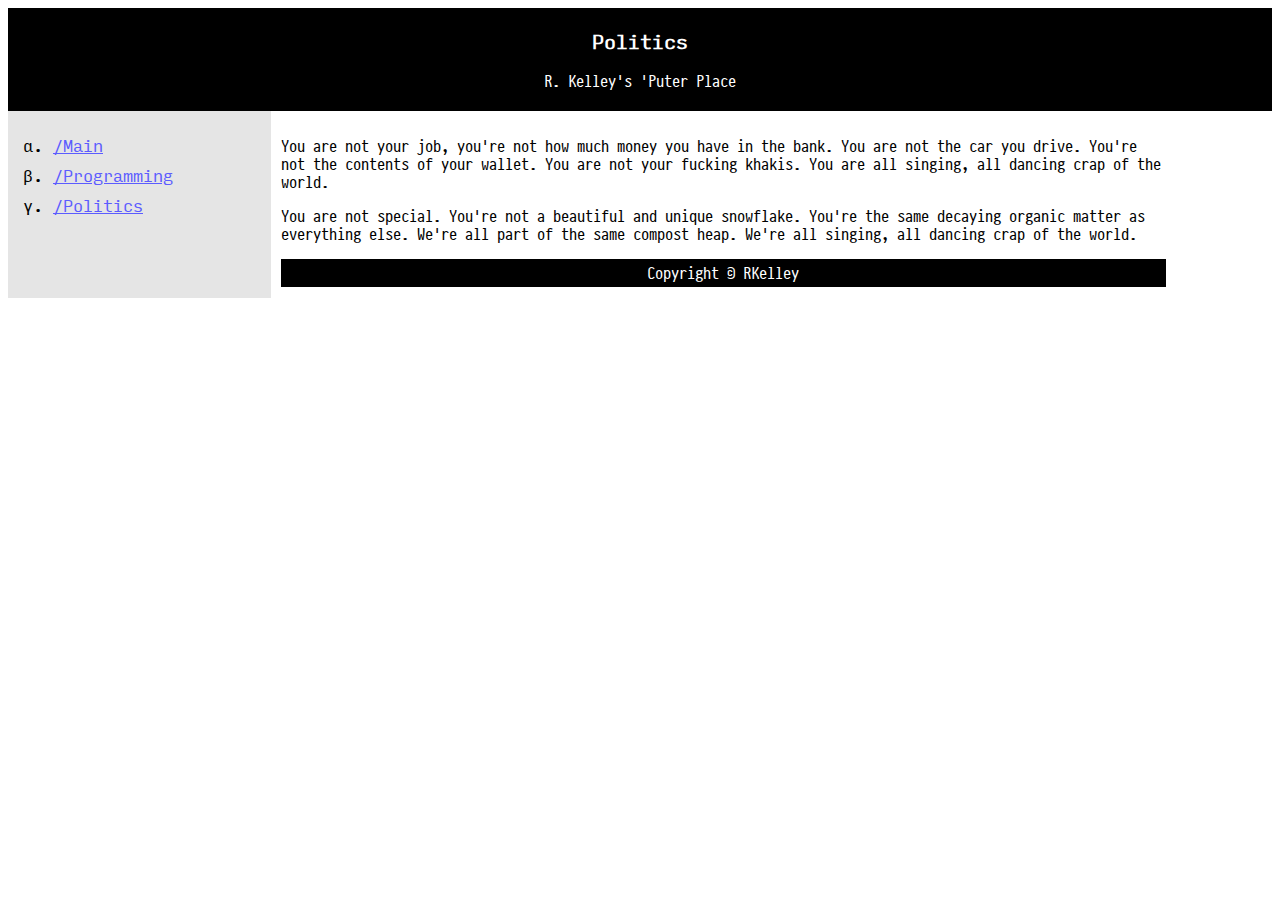
==== politics.html @ a2506b9a "freenet simple static site, retro style" ====
<html xmlns="http://www.w3.org/1999/xhtml">
<head>
	<title>I Am R. Kelley - On Politics</title>
	<meta name="description" content="page summary"/>
	<link rel="stylesheet" type="text/css" href="superfly.css">
</head>
<body>
	<div class="skeleton">
		<div id="header">
			<h3>Politics</h3>
			<p>R. Kelley's 'Puter Place</p>
		</div>

		<div id="nav">
			<ul>
				<li>
					<a href="/">/Main</a>
				</li>
				<li>
					<a href="/programming">/Programming</a>
				</li>
				<li>
					<a href="/politics">/Politics</a>
				</li>
			</ul>
		</div>

	<div class="content-section">
		<p>You are not your job, you're not how much money you have in the bank. You are not the car you drive. You're not the contents of your wallet. You are not your fucking khakis. You are all singing, all dancing crap of the world.
		</p>

		<p>
			You are not special. You're not a beautiful and unique snowflake. You're the same decaying organic matter as everything else. We're all part of the same compost heap. We're all singing, all dancing crap of the world.
		</p>

		<div id="footer">
			Copyright © RKelley
		</div>
	</body>
</html>
---- superfly.css ----
@font-face {
    font-family: "Input Mono";
    src: url(assets/fonts/InputMono-Regular.ttf) format("truetype");
}
@font-face {
    font-family: "Pragmata Pro";
    src: url(assets/fonts/PragmataPro.ttf) format("truetype");
}
body{
	font-family: "Pragmata Pro";
}

#nav li a{
	color: rgb(92, 92, 255)
}

#nav li{
	list-style-type: lower-greek;
}

h1,h2,h3,h4,h5,h6, #nav{
	font-family: "Input Mono"
}


#header {
    background-color:black;
    color:white;
    text-align:center;
    padding:5px;
}

#nav {
    line-height:30px;
    background-color: rgb(229, 229, 229);
    height:20%;
    width:20%;
    float:left;
    text-align: left;
    padding:5px;
}

.content-section {
    width:70%;
    float:left;
    padding:10px;
}

#programming-header{
	color: rgb(0, 255, 0);
}

#footer {
    background-color:black;
    color:white;
    clear:both;
    text-align:center;
    padding:5px;
}
</style>
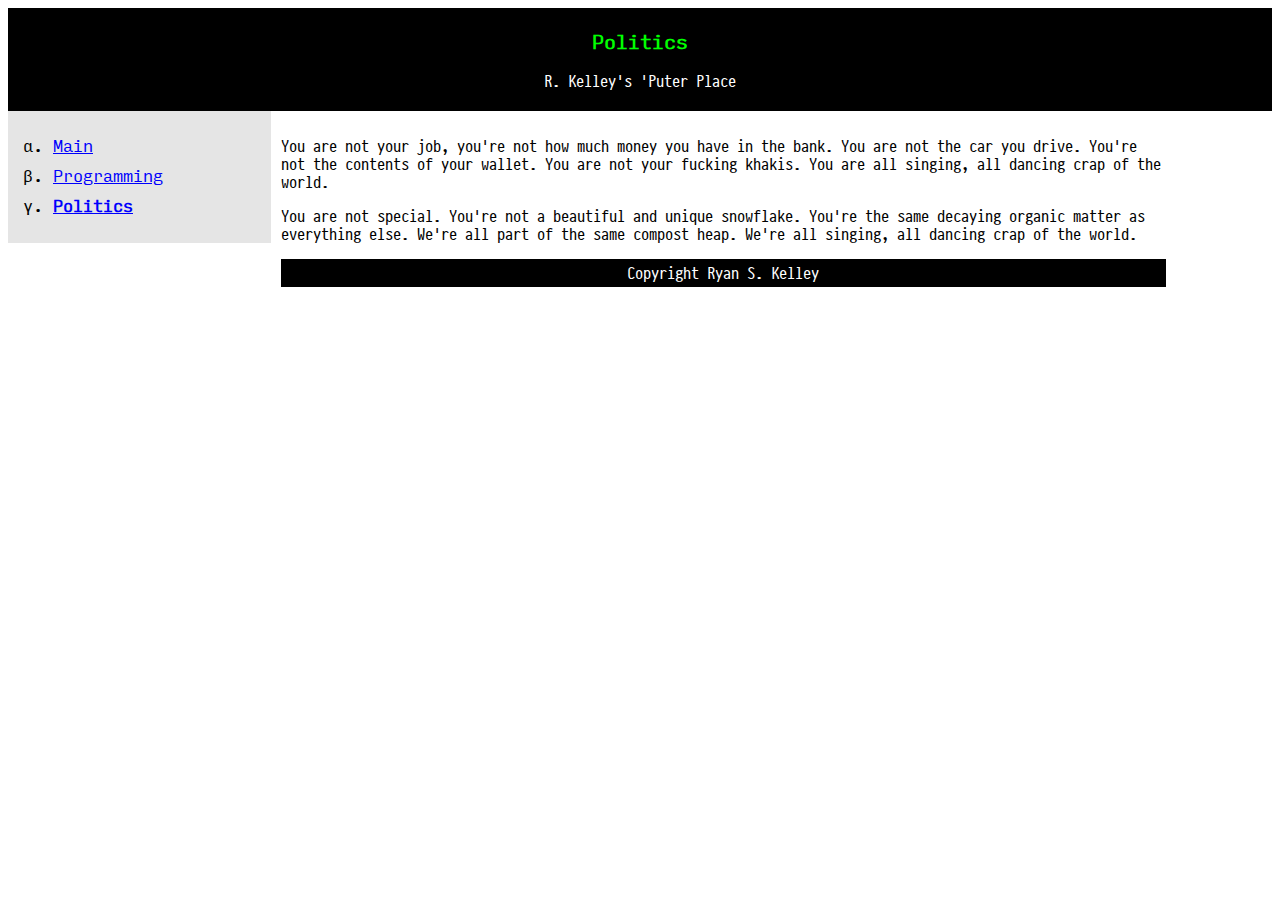
==== commit 3b914464: "fixed links and adding resume.html" ====
--- a/politics.html
+++ b/politics.html
@@ -7,20 +7,20 @@
 <body>
 	<div class="skeleton">
 		<div id="header">
-			<h3>Politics</h3>
+			<h3 id="programming-header">Politics</h3>
 			<p>R. Kelley's 'Puter Place</p>
 		</div>
 
 		<div id="nav">
 			<ul>
 				<li>
-					<a href="/">/Main</a>
+					<a href="index.html">Main</a>
 				</li>
 				<li>
-					<a href="/programming">/Programming</a>
+					<a href="programming.html">Programming</a>
 				</li>
 				<li>
-					<a href="/politics">/Politics</a>
+					<b><a href="politics.html">Politics</a></b>
 				</li>
 			</ul>
 		</div>
@@ -34,7 +34,7 @@
 		</p>
 
 		<div id="footer">
-			Copyright © RKelley
+			Copyright Ryan S. Kelley
 		</div>
 	</body>
 </html>--- a/superfly.css
+++ b/superfly.css
@@ -11,7 +11,15 @@
 }
 
 #nav li a{
-	color: rgb(92, 92, 255)
+    color: rgb(0,0,252);
+}
+
+#nav li a:hover{
+    font-weight: bold;
+}
+
+a:visited{
+    color: rgb(173, 216, 230) !important;
 }
 
 #nav li{
@@ -19,22 +27,23 @@
 }
 
 h1,h2,h3,h4,h5,h6, #nav{
-	font-family: "Input Mono"
+	font-family: "Input Mono";
 }
 
 
 #header {
     background-color:black;
-    color:white;
+    color: white;
     text-align:center;
-    padding:5px;
+    padding: 5px;
 }
 
 #nav {
     line-height:30px;
     background-color: rgb(229, 229, 229);
-    height:20%;
+/*    height:20%;*/
     width:20%;
+    min-width: 180px;
     float:left;
     text-align: left;
     padding:5px;
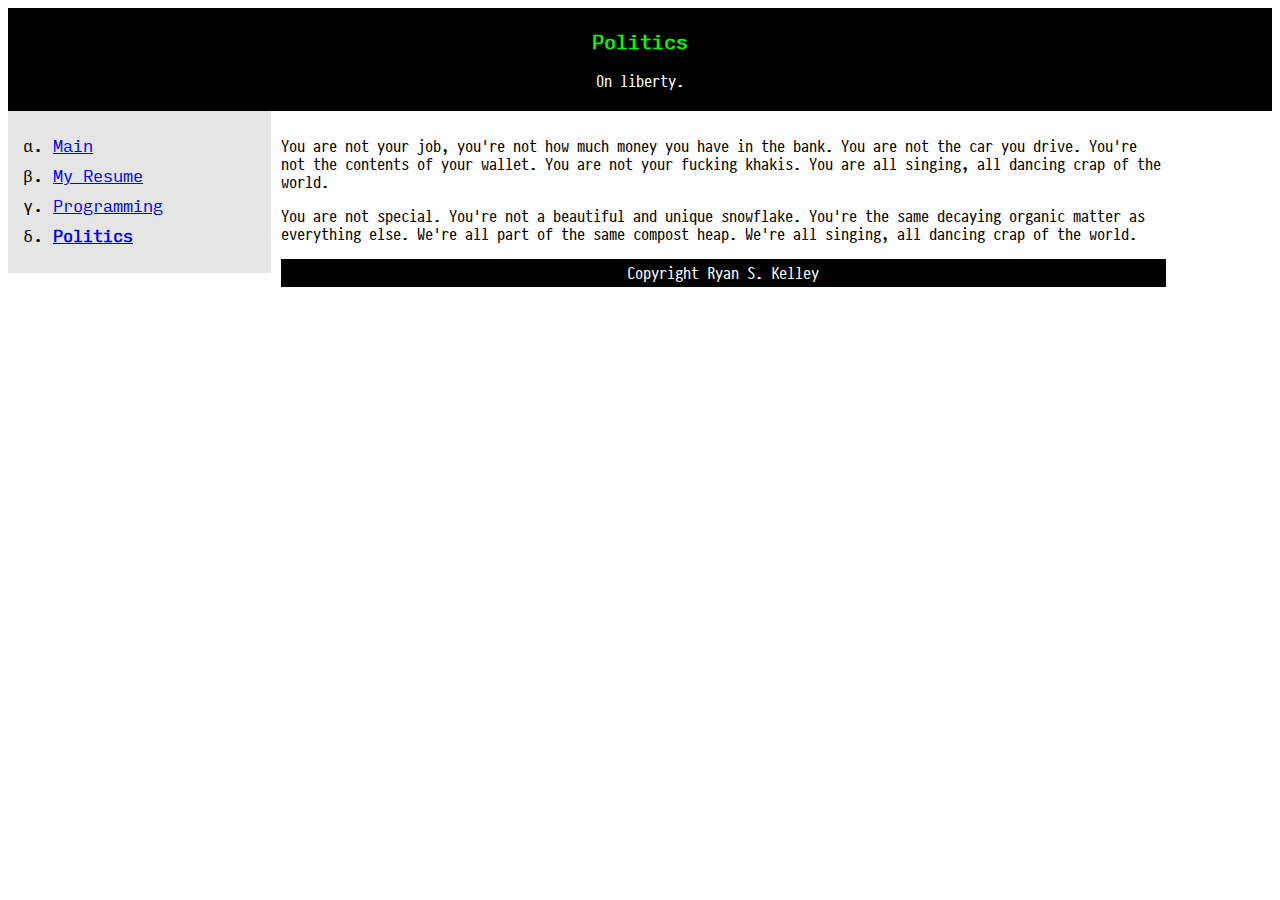
==== commit a657be63: "fixed static nav bar, added new header captions, republished site. All pages are static, total file " ====
--- a/politics.html
+++ b/politics.html
@@ -8,13 +8,16 @@
 	<div class="skeleton">
 		<div id="header">
 			<h3 id="programming-header">Politics</h3>
-			<p>R. Kelley's 'Puter Place</p>
+			<p>On liberty.</p>
 		</div>
 
 		<div id="nav">
 			<ul>
 				<li>
 					<a href="index.html">Main</a>
+				</li>
+				<li>
+					<a href="resume.html">My Resume</a>
 				</li>
 				<li>
 					<a href="programming.html">Programming</a>
@@ -25,16 +28,16 @@
 			</ul>
 		</div>
 
-	<div class="content-section">
-		<p>You are not your job, you're not how much money you have in the bank. You are not the car you drive. You're not the contents of your wallet. You are not your fucking khakis. You are all singing, all dancing crap of the world.
-		</p>
+		<div class="content-section">
+			<p>You are not your job, you're not how much money you have in the bank. You are not the car you drive. You're not the contents of your wallet. You are not your fucking khakis. You are all singing, all dancing crap of the world.
+			</p>
 
-		<p>
-			You are not special. You're not a beautiful and unique snowflake. You're the same decaying organic matter as everything else. We're all part of the same compost heap. We're all singing, all dancing crap of the world.
-		</p>
+			<p>
+				You are not special. You're not a beautiful and unique snowflake. You're the same decaying organic matter as everything else. We're all part of the same compost heap. We're all singing, all dancing crap of the world.
+			</p>
 
-		<div id="footer">
-			Copyright Ryan S. Kelley
-		</div>
-	</body>
-</html>+			<div id="footer">
+				Copyright Ryan S. Kelley
+			</div>
+		</body>
+		</html>--- a/superfly.css
+++ b/superfly.css
@@ -65,5 +65,4 @@
     clear:both;
     text-align:center;
     padding:5px;
-}
-</style>+}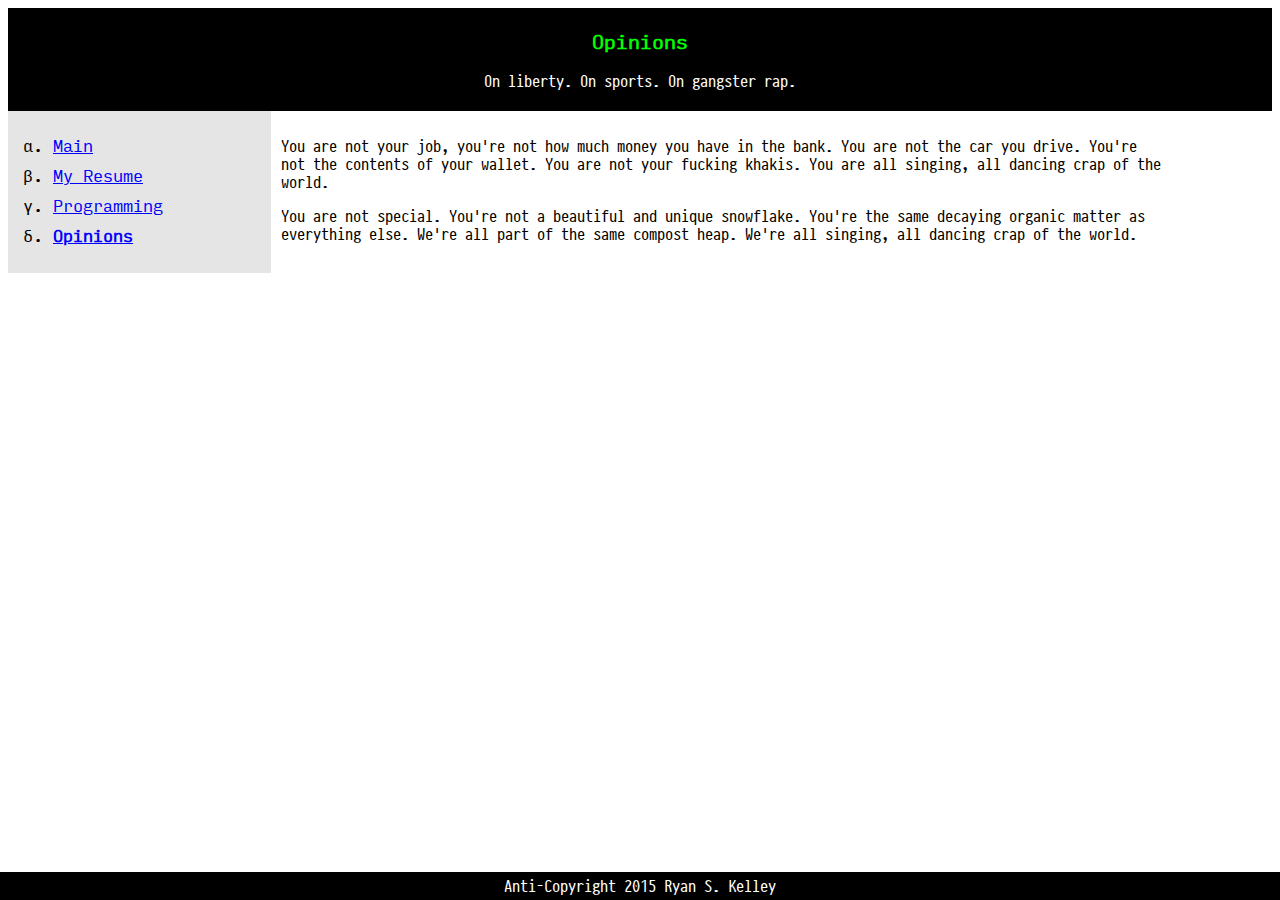
==== commit 0cff9b01: "pinned footer to bottom of page" ====
--- a/politics.html
+++ b/politics.html
@@ -7,8 +7,8 @@
 <body>
 	<div class="skeleton">
 		<div id="header">
-			<h3 id="programming-header">Politics</h3>
-			<p>On liberty.</p>
+			<h3 id="programming-header">Opinions</h3>
+			<p>On liberty. On sports. On gangster rap.</p>
 		</div>
 
 		<div id="nav">
@@ -23,7 +23,7 @@
 					<a href="programming.html">Programming</a>
 				</li>
 				<li>
-					<b><a href="politics.html">Politics</a></b>
+					<b><a href="politics.html">Opinions</a></b>
 				</li>
 			</ul>
 		</div>
@@ -35,9 +35,9 @@
 			<p>
 				You are not special. You're not a beautiful and unique snowflake. You're the same decaying organic matter as everything else. We're all part of the same compost heap. We're all singing, all dancing crap of the world.
 			</p>
-
+</div>
 			<div id="footer">
-				Copyright Ryan S. Kelley
+				Anti-Copyright 2015 Ryan S. Kelley
 			</div>
 		</body>
 		</html>--- a/superfly.css
+++ b/superfly.css
@@ -65,4 +65,8 @@
     clear:both;
     text-align:center;
     padding:5px;
+    position: absolute;
+  right: 0;
+  bottom: 0;
+  left: 0;
 }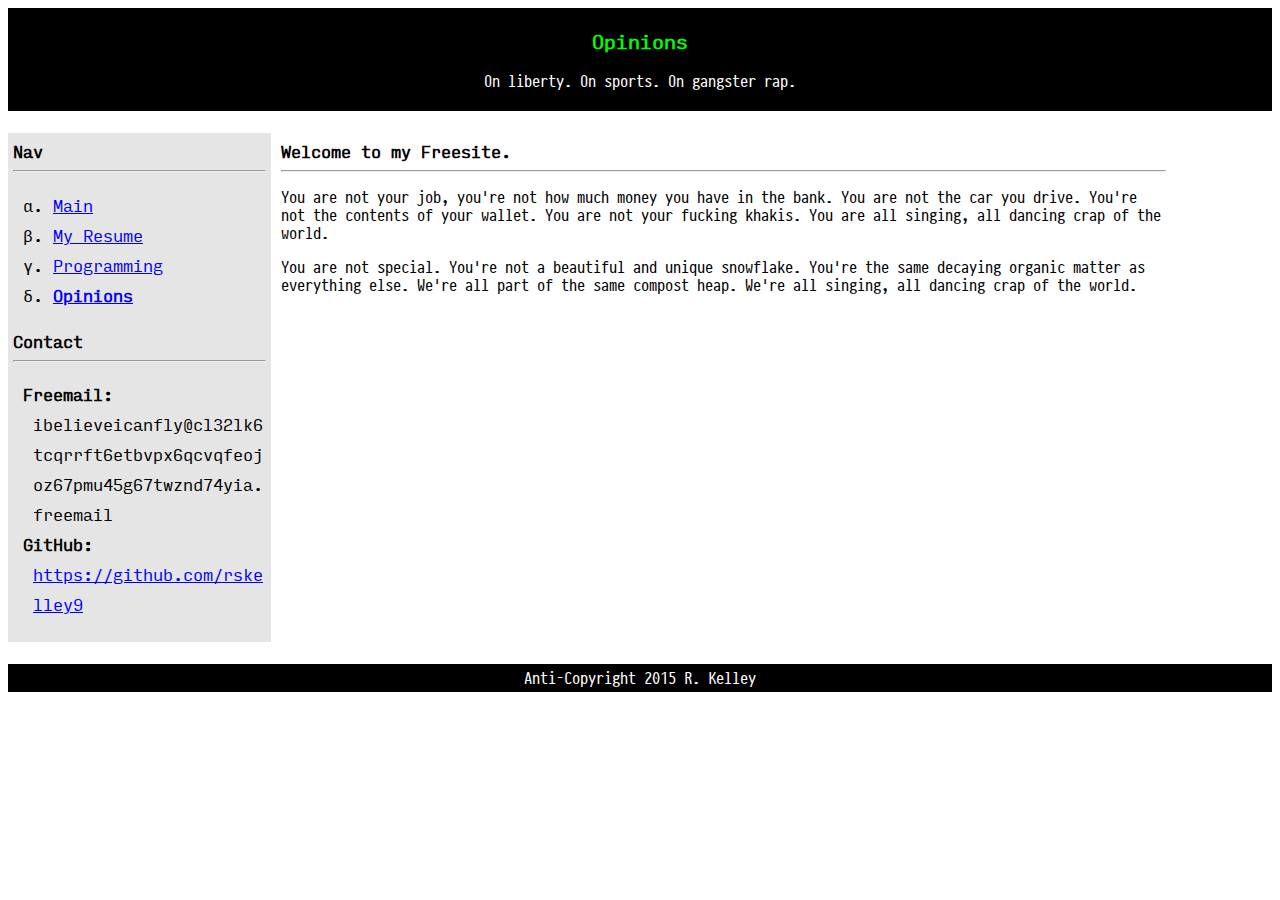
==== commit 0aef126a: "added contact section and info to nav, replaced absolute footer with sticky footer, added post headi" ====
--- a/politics.html
+++ b/politics.html
@@ -1,6 +1,6 @@
 <html xmlns="http://www.w3.org/1999/xhtml">
 <head>
-	<title>I Am R. Kelley - On Politics</title>
+	<title>I Am R. Kelley - Opionions</title>
 	<meta name="description" content="page summary"/>
 	<link rel="stylesheet" type="text/css" href="superfly.css">
 </head>
@@ -11,7 +11,9 @@
 			<p>On liberty. On sports. On gangster rap.</p>
 		</div>
 
-		<div id="nav">
+		<div class="nav">
+							<b>Nav</b>
+			<hr class="nav-underline" />
 			<ul>
 				<li>
 					<a href="index.html">Main</a>
@@ -26,9 +28,32 @@
 					<b><a href="politics.html">Opinions</a></b>
 				</li>
 			</ul>
+
+
+						<b>Contact</b>
+			<hr class="nav-underline" />
+
+			<ul class="contact-nav">
+				<li class="list-head">
+					Freemail:
+				</li>
+				<li class="list-content">
+					ibelieveicanfly@cl32lk6tcqrrft6etbvpx6qcvqfeojoz67pmu45g67twznd74yia.freemail
+				</li>
+				<li class="list-head">
+					GitHub:
+				</li>
+				<li class="list-content">
+					<a href="https://github.com/rskelley9">https://github.com/rskelley9</a>
+				</li>
+			</ul>
 		</div>
 
 		<div class="content-section">
+						<h4 class="post-header">
+				Welcome to my Freesite.
+			</h4>
+			<hr class="underline" />
 			<p>You are not your job, you're not how much money you have in the bank. You are not the car you drive. You're not the contents of your wallet. You are not your fucking khakis. You are all singing, all dancing crap of the world.
 			</p>
 
@@ -37,7 +62,7 @@
 			</p>
 </div>
 			<div id="footer">
-				Anti-Copyright 2015 Ryan S. Kelley
+				Anti-Copyright 2015 R. Kelley
 			</div>
 		</body>
 		</html>--- a/superfly.css
+++ b/superfly.css
@@ -10,23 +10,26 @@
 	font-family: "Pragmata Pro";
 }
 
-#nav li a{
+.nav li a{
     color: rgb(0,0,252);
 }
 
-#nav li a:hover{
+.nav li a:hover{
     font-weight: bold;
 }
 
+.post-header{
+    margin-bottom: 0px;
+}
 a:visited{
     color: rgb(173, 216, 230) !important;
 }
 
-#nav li{
+.nav li{
 	list-style-type: lower-greek;
 }
 
-h1,h2,h3,h4,h5,h6, #nav{
+h1,h2,h3,h4,h5,h6, .nav{
 	font-family: "Input Mono";
 }
 
@@ -38,25 +41,51 @@
     padding: 5px;
 }
 
-#nav {
+.nav {
     line-height:30px;
     background-color: rgb(229, 229, 229);
-/*    height:20%;*/
     width:20%;
     min-width: 180px;
     float:left;
     text-align: left;
     padding:5px;
+    margin-bottom: 22px;
+    margin-top: 22px;
 }
 
 .content-section {
     width:70%;
     float:left;
     padding:10px;
+    margin-bottom: 5%;
 }
 
 #programming-header{
 	color: rgb(0, 255, 0);
+}
+
+.nav-underline{
+    margin-bottom: 19.5px;
+    margin-top: 2px;
+}
+
+.contact-nav{
+        padding-left: 10px;
+}
+
+.contact-nav li{
+    list-style: none;
+    word-wrap: break-word;
+    word-break: break-all;
+}
+
+
+.list-head{
+    font-weight: bold;
+}
+
+.list-content{
+    margin-left: 10px;
 }
 
 #footer {
@@ -65,8 +94,5 @@
     clear:both;
     text-align:center;
     padding:5px;
-    position: absolute;
-  right: 0;
-  bottom: 0;
-  left: 0;
+    position: sticky;
 }